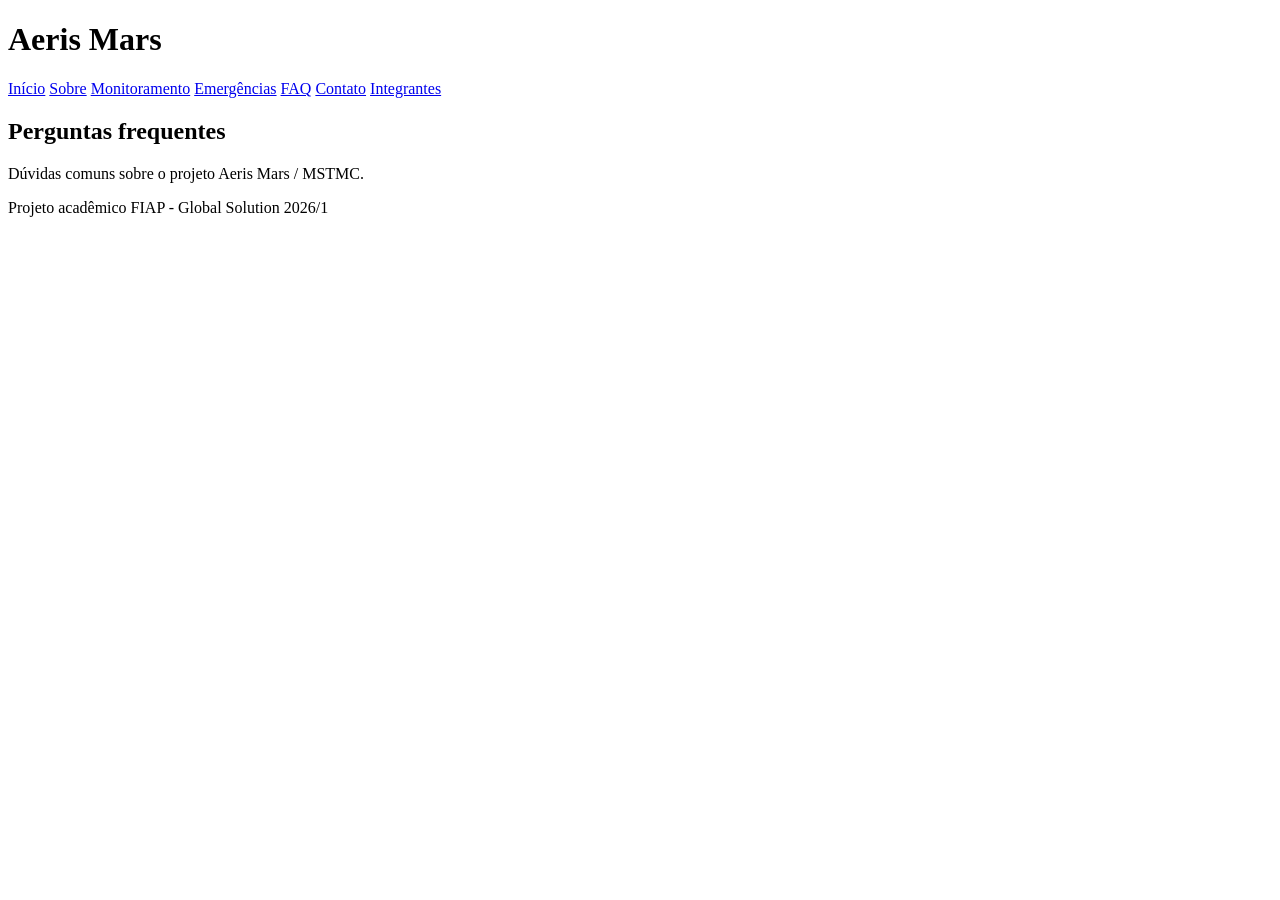
==== pages/faq.html @ 607fd257 "feat : Criação da estrutura inicial da FAQ.html" ====
<!DOCTYPE html>
<html lang="pt-BR">
<head>
    <meta charset="UTF-8">
    <meta name="viewport" content="width=device-width, initial-scale=1.0">
    <title>FAQ | Aeris Mars</title>
</head>
<body>
    <header>
    <h1>Aeris Mars</h1>
    <nav>
        <a href="../index.html">Início</a>
        <a href="sobre.html">Sobre</a>
        <a href="monitoramento.html">Monitoramento</a>
        <a href="emergencias.html">Emergências</a>
        <a href="faq.html">FAQ</a>
        <a href="contato.html">Contato</a>
        <a href="integrantes.html">Integrantes</a>
    </nav>
</header>

    <main>
        <section>
            <h1>Perguntas frequentes</h1>
            <p>Dúvidas comuns sobre o projeto Aeris Mars / MSTMC.</p>
        </section>
    </main>

    <footer>
        <p>Projeto acadêmico FIAP - Global Solution 2026/1</p>
    </footer>
</body>
</html>
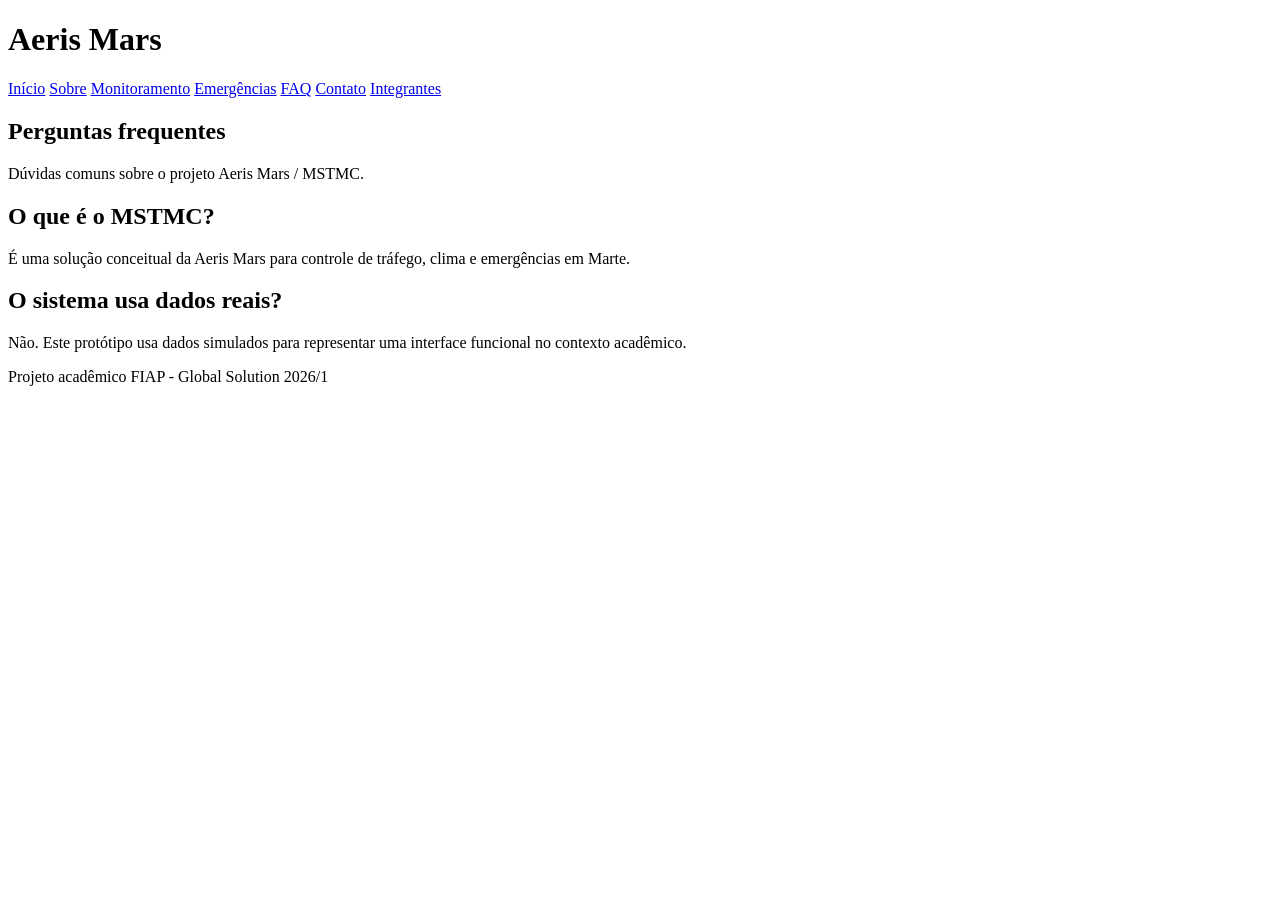
==== commit c01e3727: "feat : Foram adicionadas duas perguntas ao FAQ" ====
--- a/pages/faq.html
+++ b/pages/faq.html
@@ -1,14 +1,14 @@
-<!DOCTYPE html>
+<!doctype html>
 <html lang="pt-BR">
-<head>
-    <meta charset="UTF-8">
-    <meta name="viewport" content="width=device-width, initial-scale=1.0">
+  <head>
+    <meta charset="UTF-8" />
+    <meta name="viewport" content="width=device-width, initial-scale=1.0" />
     <title>FAQ | Aeris Mars</title>
-</head>
-<body>
+  </head>
+  <body>
     <header>
-    <h1>Aeris Mars</h1>
-    <nav>
+      <h1>Aeris Mars</h1>
+      <nav>
         <a href="../index.html">Início</a>
         <a href="sobre.html">Sobre</a>
         <a href="monitoramento.html">Monitoramento</a>
@@ -16,18 +16,32 @@
         <a href="faq.html">FAQ</a>
         <a href="contato.html">Contato</a>
         <a href="integrantes.html">Integrantes</a>
-    </nav>
-</header>
+      </nav>
+    </header>
 
     <main>
-        <section>
-            <h1>Perguntas frequentes</h1>
-            <p>Dúvidas comuns sobre o projeto Aeris Mars / MSTMC.</p>
-        </section>
+      <section>
+        <h1>Perguntas frequentes</h1>
+        <p>Dúvidas comuns sobre o projeto Aeris Mars / MSTMC.</p>
+      </section>
+
+      <section>
+        <h2>O que é o MSTMC?</h2>
+        <p>
+          É uma solução conceitual da Aeris Mars para controle de tráfego, clima
+          e emergências em Marte.
+        </p>
+
+        <h2>O sistema usa dados reais?</h2>
+        <p>
+          Não. Este protótipo usa dados simulados para representar uma interface
+          funcional no contexto acadêmico.
+        </p>
+      </section>
     </main>
 
     <footer>
-        <p>Projeto acadêmico FIAP - Global Solution 2026/1</p>
+      <p>Projeto acadêmico FIAP - Global Solution 2026/1</p>
     </footer>
-</body>
-</html>+  </body>
+</html>
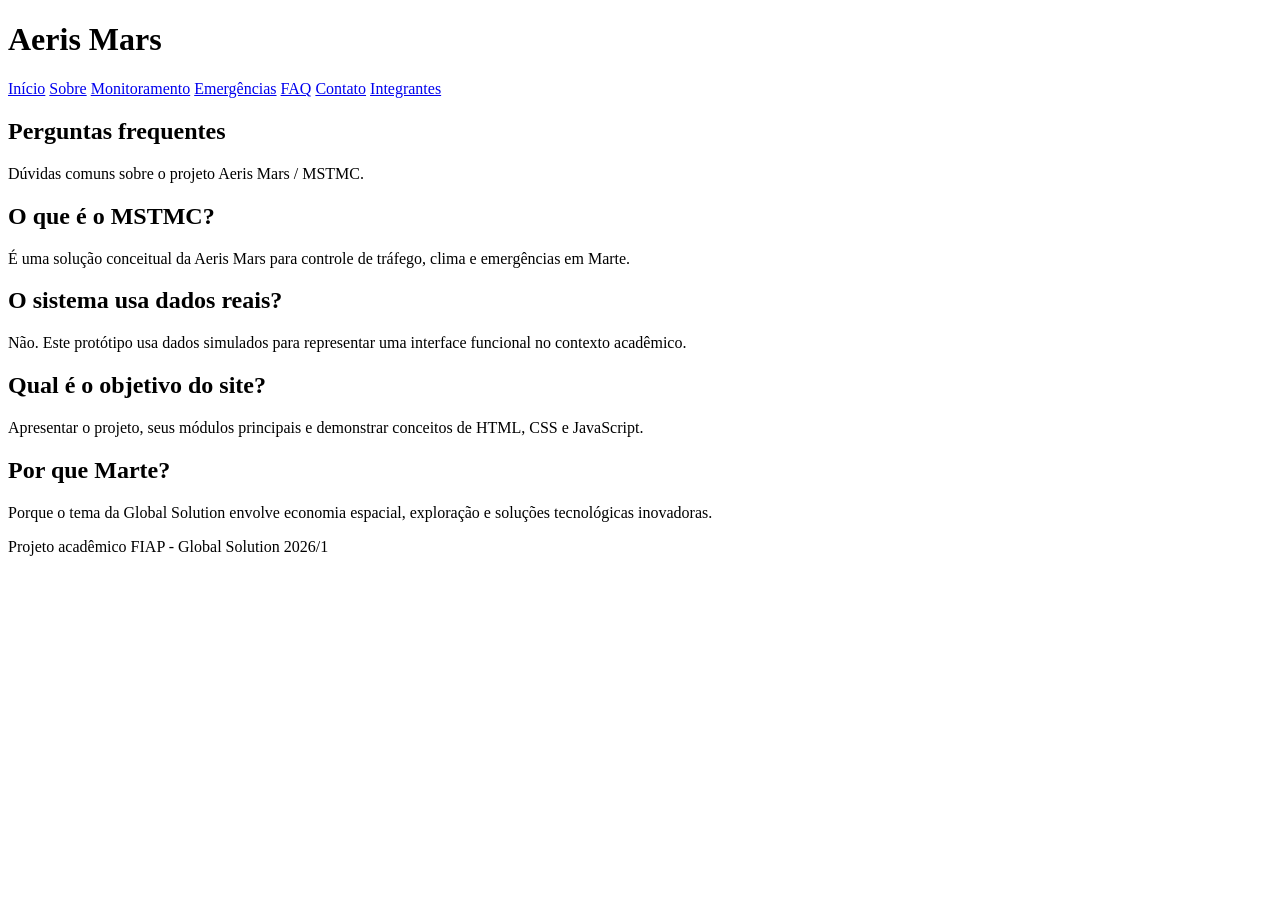
==== commit 36f78e26: "feat : Concluído o objetivo de adicionar 4 perguntas no total." ====
--- a/pages/faq.html
+++ b/pages/faq.html
@@ -37,6 +37,18 @@
           Não. Este protótipo usa dados simulados para representar uma interface
           funcional no contexto acadêmico.
         </p>
+
+        <h2>Qual é o objetivo do site?</h2>
+        <p>
+          Apresentar o projeto, seus módulos principais e demonstrar conceitos
+          de HTML, CSS e JavaScript.
+        </p>
+
+        <h2>Por que Marte?</h2>
+        <p>
+          Porque o tema da Global Solution envolve economia espacial, exploração
+          e soluções tecnológicas inovadoras.
+        </p>
       </section>
     </main>
 
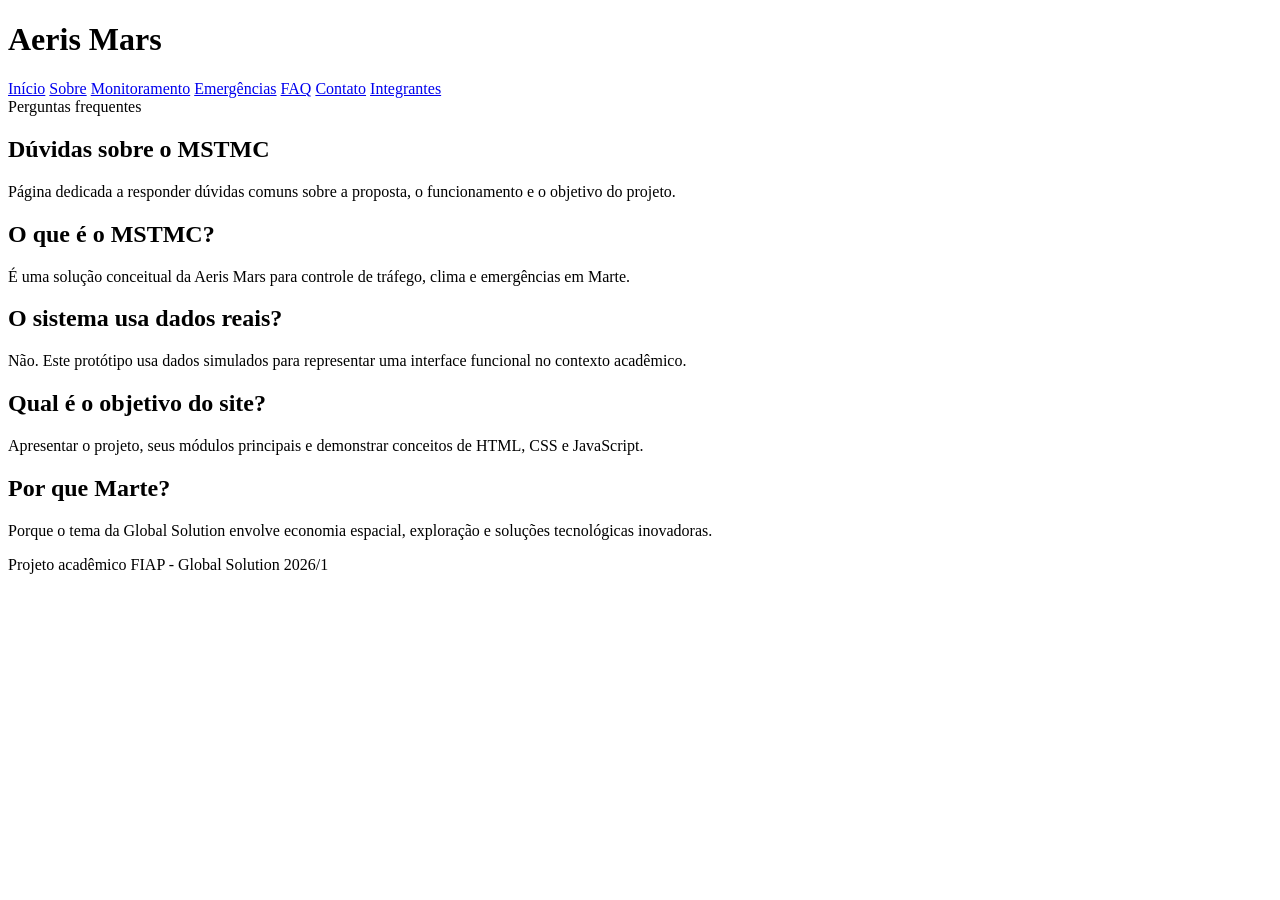
==== commit 2882ca1c: "feat : O conteúdo da FAQ agora é separado em blocos semânticos" ====
--- a/pages/faq.html
+++ b/pages/faq.html
@@ -20,35 +20,47 @@
     </header>
 
     <main>
-      <section>
-        <h1>Perguntas frequentes</h1>
-        <p>Dúvidas comuns sobre o projeto Aeris Mars / MSTMC.</p>
+      <section class="section">
+        <span class="kicker">Perguntas frequentes</span>
+        <h1 class="title">Dúvidas sobre o MSTMC</h1>
+        <p class="subtitle">
+          Página dedicada a responder dúvidas comuns sobre a proposta, o
+          funcionamento e o objetivo do projeto.
+        </p>
       </section>
 
-      <section>
-        <h2>O que é o MSTMC?</h2>
-        <p>
-          É uma solução conceitual da Aeris Mars para controle de tráfego, clima
-          e emergências em Marte.
-        </p>
+      <section class="section faq-list">
+        <article class="faq-item">
+          <h2>O que é o MSTMC?</h2>
+          <p>
+            É uma solução conceitual da Aeris Mars para controle de tráfego,
+            clima e emergências em Marte.
+          </p>
+        </article>
 
-        <h2>O sistema usa dados reais?</h2>
-        <p>
-          Não. Este protótipo usa dados simulados para representar uma interface
-          funcional no contexto acadêmico.
-        </p>
+        <article class="faq-item">
+          <h2>O sistema usa dados reais?</h2>
+          <p>
+            Não. Este protótipo usa dados simulados para representar uma
+            interface funcional no contexto acadêmico.
+          </p>
+        </article>
 
-        <h2>Qual é o objetivo do site?</h2>
-        <p>
-          Apresentar o projeto, seus módulos principais e demonstrar conceitos
-          de HTML, CSS e JavaScript.
-        </p>
+        <article class="faq-item">
+          <h2>Qual é o objetivo do site?</h2>
+          <p>
+            Apresentar o projeto, seus módulos principais e demonstrar conceitos
+            de HTML, CSS e JavaScript.
+          </p>
+        </article>
 
-        <h2>Por que Marte?</h2>
-        <p>
-          Porque o tema da Global Solution envolve economia espacial, exploração
-          e soluções tecnológicas inovadoras.
-        </p>
+        <article class="faq-item">
+          <h2>Por que Marte?</h2>
+          <p>
+            Porque o tema da Global Solution envolve economia espacial,
+            exploração e soluções tecnológicas inovadoras.
+          </p>
+        </article>
       </section>
     </main>
 
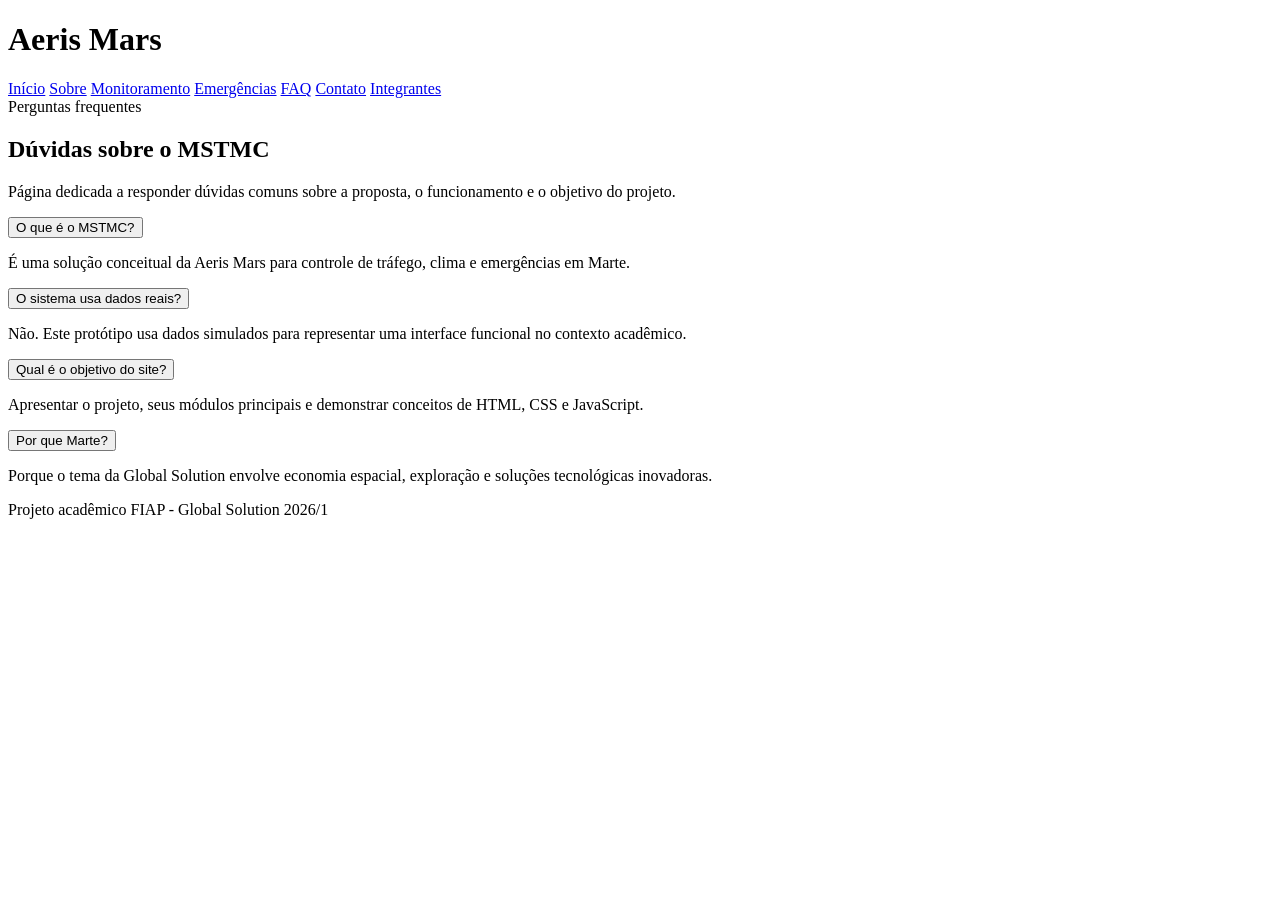
==== commit 8be50b20: "feat : Foi feita a preparação do FAQ para interação com o Javascript" ====
--- a/pages/faq.html
+++ b/pages/faq.html
@@ -31,35 +31,71 @@
 
       <section class="section faq-list">
         <article class="faq-item">
-          <h2>O que é o MSTMC?</h2>
-          <p>
-            É uma solução conceitual da Aeris Mars para controle de tráfego,
-            clima e emergências em Marte.
-          </p>
+          <button
+            class="faq-question"
+            type="button"
+            aria-expanded="false"
+            aria-controls="faq-answer-1"
+          >
+            O que é o MSTMC?
+          </button>
+          <div class="faq-answer" id="faq-answer-1" role="region">
+            <p>
+              É uma solução conceitual da Aeris Mars para controle de tráfego,
+              clima e emergências em Marte.
+            </p>
+          </div>
         </article>
 
         <article class="faq-item">
-          <h2>O sistema usa dados reais?</h2>
-          <p>
-            Não. Este protótipo usa dados simulados para representar uma
-            interface funcional no contexto acadêmico.
-          </p>
+          <button
+            class="faq-question"
+            type="button"
+            aria-expanded="false"
+            aria-controls="faq-answer-2"
+          >
+            O sistema usa dados reais?
+          </button>
+          <div class="faq-answer" id="faq-answer-2" role="region">
+            <p>
+              Não. Este protótipo usa dados simulados para representar uma
+              interface funcional no contexto acadêmico.
+            </p>
+          </div>
         </article>
 
         <article class="faq-item">
-          <h2>Qual é o objetivo do site?</h2>
-          <p>
-            Apresentar o projeto, seus módulos principais e demonstrar conceitos
-            de HTML, CSS e JavaScript.
-          </p>
+          <button
+            class="faq-question"
+            type="button"
+            aria-expanded="false"
+            aria-controls="faq-answer-3"
+          >
+            Qual é o objetivo do site?
+          </button>
+          <div class="faq-answer" id="faq-answer-3" role="region">
+            <p>
+              Apresentar o projeto, seus módulos principais e demonstrar
+              conceitos de HTML, CSS e JavaScript.
+            </p>
+          </div>
         </article>
 
         <article class="faq-item">
-          <h2>Por que Marte?</h2>
-          <p>
-            Porque o tema da Global Solution envolve economia espacial,
-            exploração e soluções tecnológicas inovadoras.
-          </p>
+          <button
+            class="faq-question"
+            type="button"
+            aria-expanded="false"
+            aria-controls="faq-answer-4"
+          >
+            Por que Marte?
+          </button>
+          <div class="faq-answer" id="faq-answer-4" role="region">
+            <p>
+              Porque o tema da Global Solution envolve economia espacial,
+              exploração e soluções tecnológicas inovadoras.
+            </p>
+          </div>
         </article>
       </section>
     </main>
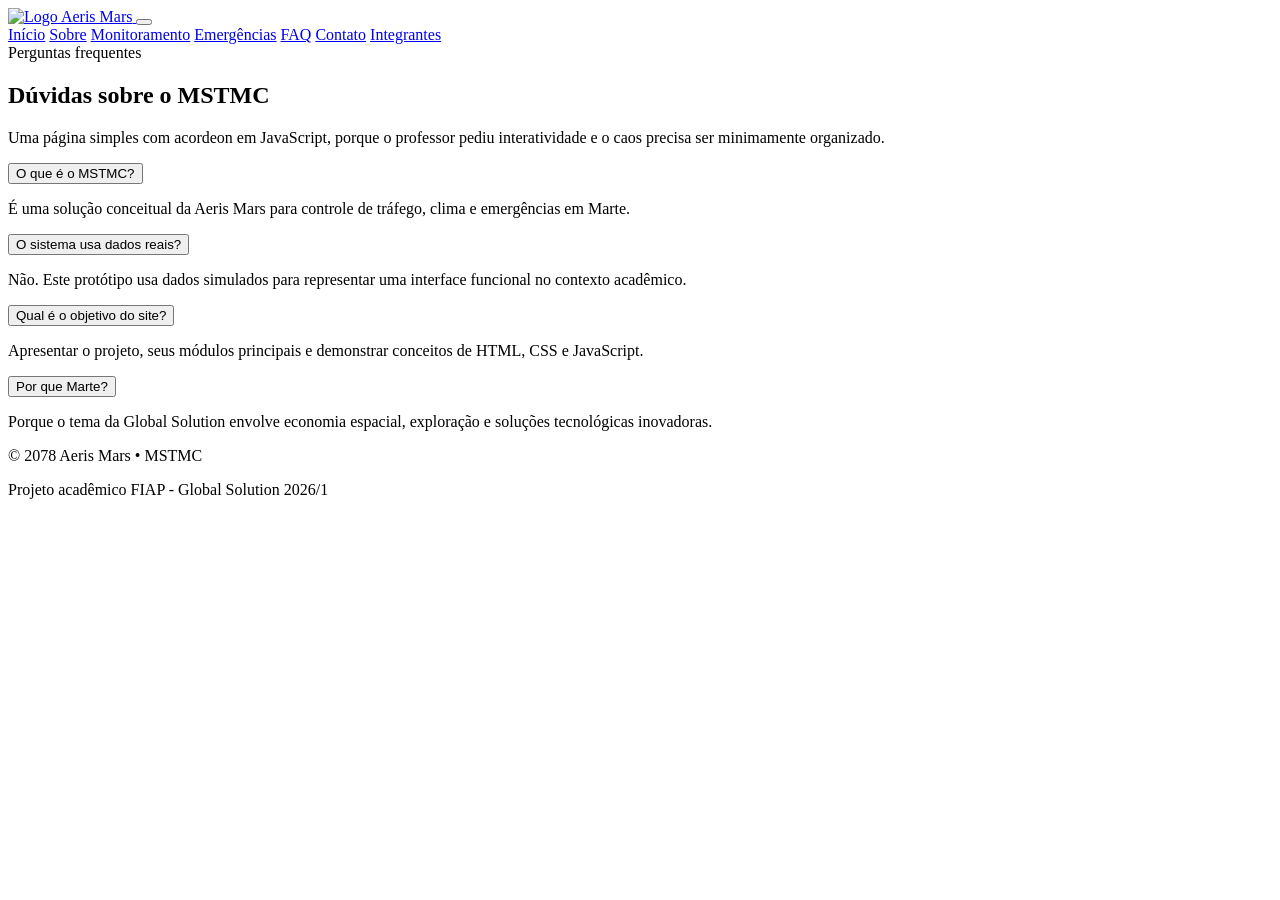
==== commit f2ff7c56: "feat : revisão da página faq.html" ====
--- a/pages/faq.html
+++ b/pages/faq.html
@@ -4,18 +4,40 @@
     <meta charset="UTF-8" />
     <meta name="viewport" content="width=device-width, initial-scale=1.0" />
     <title>FAQ | Aeris Mars</title>
+    <link rel="stylesheet" href="../assets/css/main.css" />
+    <link rel="icon" href="../assets/images/favicon.svg" type="image/svg+xml" />
+    <script src="../assets/js/app.js" defer></script>
+    <script src="../assets/js/faq.js" defer></script>
   </head>
   <body>
-    <header>
-      <h1>Aeris Mars</h1>
-      <nav>
-        <a href="../index.html">Início</a>
-        <a href="sobre.html">Sobre</a>
-        <a href="monitoramento.html">Monitoramento</a>
-        <a href="emergencias.html">Emergências</a>
-        <a href="faq.html">FAQ</a>
-        <a href="contato.html">Contato</a>
-        <a href="integrantes.html">Integrantes</a>
+    <header class="header">
+      <a
+        class="brand"
+        href="../index.html"
+        aria-label="Página inicial Aeris Mars"
+      >
+        <img src="../assets/images/logo-aeris-mars.svg" alt="Logo Aeris Mars" />
+      </a>
+
+      <button
+        class="menu-toggle"
+        id="menu-toggle"
+        aria-label="Abrir menu"
+        aria-expanded="false"
+      >
+        <span></span>
+        <span></span>
+        <span></span>
+      </button>
+
+      <nav class="nav" id="main-nav" aria-label="Menu principal">
+        <a class="nav-link" href="../index.html">Início</a>
+        <a class="nav-link" href="sobre.html">Sobre</a>
+        <a class="nav-link" href="monitoramento.html">Monitoramento</a>
+        <a class="nav-link" href="emergencias.html">Emergências</a>
+        <a class="nav-link active" href="faq.html">FAQ</a>
+        <a class="nav-link" href="contato.html">Contato</a>
+        <a class="nav-link" href="integrantes.html">Integrantes</a>
       </nav>
     </header>
 
@@ -24,8 +46,8 @@
         <span class="kicker">Perguntas frequentes</span>
         <h1 class="title">Dúvidas sobre o MSTMC</h1>
         <p class="subtitle">
-          Página dedicada a responder dúvidas comuns sobre a proposta, o
-          funcionamento e o objetivo do projeto.
+          Uma página simples com acordeon em JavaScript, porque o professor
+          pediu interatividade e o caos precisa ser minimamente organizado.
         </p>
       </section>
 
@@ -33,7 +55,6 @@
         <article class="faq-item">
           <button
             class="faq-question"
-            type="button"
             aria-expanded="false"
             aria-controls="faq-answer-1"
           >
@@ -50,7 +71,6 @@
         <article class="faq-item">
           <button
             class="faq-question"
-            type="button"
             aria-expanded="false"
             aria-controls="faq-answer-2"
           >
@@ -67,7 +87,6 @@
         <article class="faq-item">
           <button
             class="faq-question"
-            type="button"
             aria-expanded="false"
             aria-controls="faq-answer-3"
           >
@@ -84,7 +103,6 @@
         <article class="faq-item">
           <button
             class="faq-question"
-            type="button"
             aria-expanded="false"
             aria-controls="faq-answer-4"
           >
@@ -100,7 +118,8 @@
       </section>
     </main>
 
-    <footer>
+    <footer class="footer">
+      <p>© 2078 Aeris Mars • MSTMC</p>
       <p>Projeto acadêmico FIAP - Global Solution 2026/1</p>
     </footer>
   </body>
